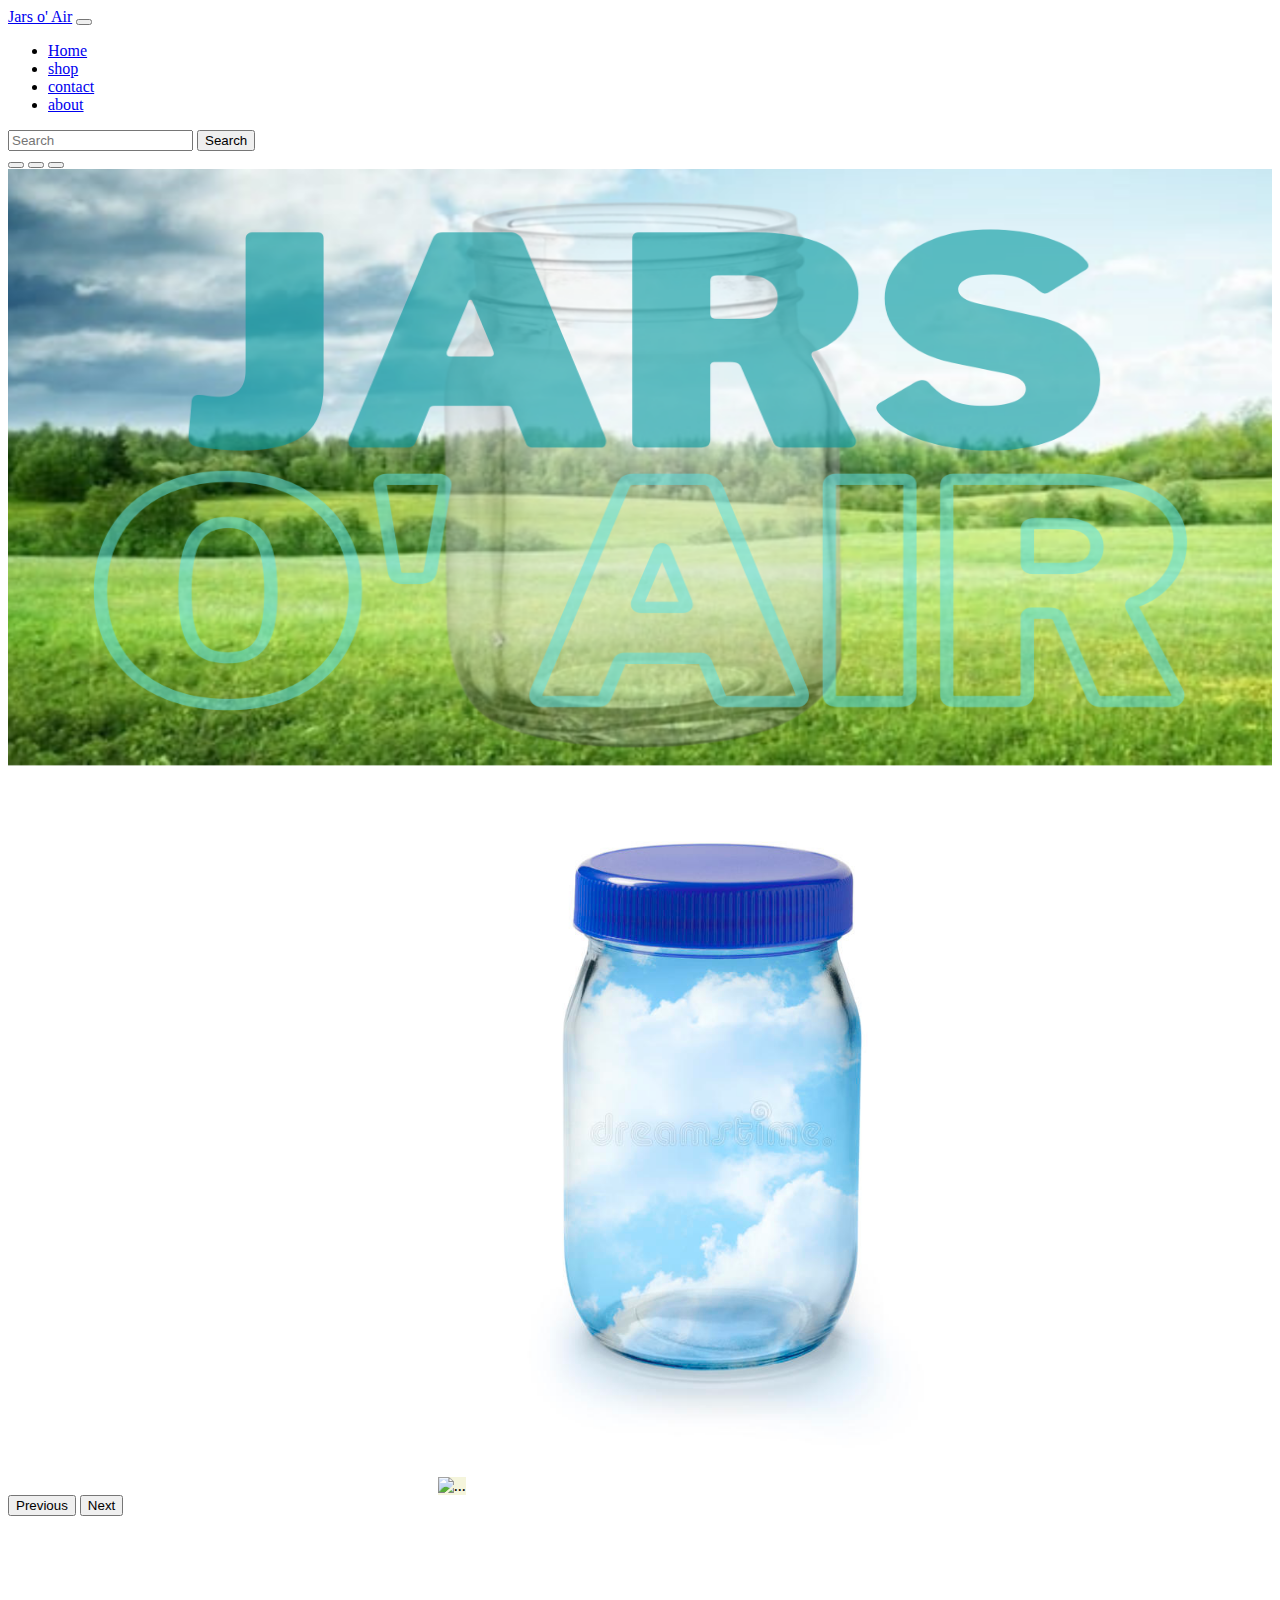
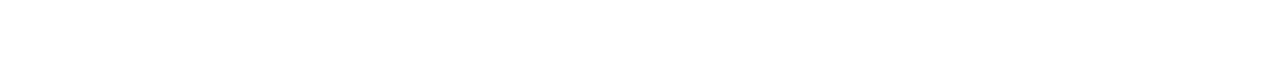
==== index.html @ 3f235563 "Rename boot.html to index.html" ====
<!doctype html>
<html lang="en">

<head>
  <!-- Required meta tags -->
  <meta charset="utf-8">
  <meta name="viewport" content="width=device-width, initial-scale=1">

  <!-- Bootstrap CSS -->
  <link href="https://cdn.jsdelivr.net/npm/bootstrap@5.0.2/dist/css/bootstrap.min.css" rel="stylesheet"
    integrity="sha384-EVSTQN3/azprG1Anm3QDgpJLIm9Nao0Yz1ztcQTwFspd3yD65VohhpuuCOmLASjC" crossorigin="anonymous">

  <title>Business Idea</title>
</head>

<style>
  
</style>


<body >
 



  <!-- Optional JavaScript; choose one of the two! -->

  <!-- Option 1: Bootstrap Bundle with Popper -->
  <script src="https://cdn.jsdelivr.net/npm/bootstrap@5.0.2/dist/js/bootstrap.bundle.min.js"
    integrity="sha384-MrcW6ZMFYlzcLA8Nl+NtUVF0sA7MsXsP1UyJoMp4YLEuNSfAP+JcXn/tWtIaxVXM"
    crossorigin="anonymous"></script>

  <!-- Option 2: Separate Popper and Bootstrap JS -->
  <!--
    <script src="https://cdn.jsdelivr.net/npm/@popperjs/core@2.9.2/dist/umd/popper.min.js" integrity="sha384-IQsoLXl5PILFhosVNubq5LC7Qb9DXgDA9i+tQ8Zj3iwWAwPtgFTxbJ8NT4GN1R8p" crossorigin="anonymous"></script>
    <script src="https://cdn.jsdelivr.net/npm/bootstrap@5.0.2/dist/js/bootstrap.min.js" integrity="sha384-cVKIPhGWiC2Al4u+LWgxfKTRIcfu0JTxR+EQDz/bgldoEyl4H0zUF0QKbrJ0EcQF" crossorigin="anonymous"></script>
    -->


    <nav class="navbar navbar-expand-lg navbar-light bg-info">
      <div class="container-fluid">
        <a class="navbar-brand" href="#">Jars o' Air</a>
        <button class="navbar-toggler" type="button" data-bs-toggle="collapse" data-bs-target="#navbarScroll" aria-controls="navbarScroll" aria-expanded="false" aria-label="Toggle navigation">
          <span class="navbar-toggler-icon"></span>
        </button>
        <div class="collapse navbar-collapse" id="navbarScroll">
          <ul class="navbar-nav me-auto my-2 my-lg-0 navbar-nav-scroll" style="--bs-scroll-height: 100px;">
            <li class="nav-item">
              <a class="nav-link active" aria-current="page" href="/boot.html">Home</a>
            </li>
            <li class="nav-item">
              <a class="nav-link" href="/notelocalstorage/shop.html">shop</a>
            </li>
            <li class="nav-item">
              <a class="nav-link" href="/notelocalstorage/contact.html">contact</a>
            </li>
            <li class="nav-item">
              <a class="nav-link" href="/about.html">about</a>
            </li>
            
          </ul>
          <form class="d-flex">
            <input class="form-control me-2" type="search" placeholder="Search" aria-label="Search">
            <button class="btn btn-outline-success" type="submit">Search</button>
          </form>
        </div>
      </div>
    </nav>
  
    
  <div id="carouselExampleIndicators" class="carousel " data-bs-ride="carousel">
    <div class="carousel-indicators ">
      <button type="button" data-bs-target="#carouselExampleIndicators" data-bs-slide-to="0" class="active" aria-current="true" aria-label="Slide 1"></button>
      <button type="button" data-bs-target="#carouselExampleIndicators" data-bs-slide-to="1" aria-label="Slide 2"></button>
      <button type="button" data-bs-target="#carouselExampleIndicators" data-bs-slide-to="2" aria-label="Slide 3"></button>
    </div>
    <div class="carousel-inner ">
      <div class="carousel-item active ">
        <img src="jars500.png" style="height:600px ; width: 100%;"  alt="...">
      </div>
      <div class="carousel-item">
        <img src="product advertisement.jpg" style="height:700px ; margin-left: 34%; " alt="...">
      </div>
      <div class="carousel-item">
        <img src="jar4.png" style="height:600px ;background: beige; margin-left: 34%;" alt="...">
      </div>
    </div>
    <button class="carousel-control-prev" type="button" data-bs-target="#carouselExampleIndicators" data-bs-slide="prev">
      <span class="carousel-control-prev-icon" aria-hidden="true"></span>
      <span class="visually-hidden">Previous</span>
    </button>
    <button class="carousel-control-next" type="button" data-bs-target="#carouselExampleIndicators" data-bs-slide="next">
      <span class="carousel-control-next-icon" aria-hidden="true"></span>
      <span class="visually-hidden">Next</span>
    </button>
  </div>

 
<br>
<br>
<br>
<br>
<br>
<br>
<br>
<br>


  <!-- <div class="container overflow-hidden">
    <div class="row gx-5">
      <div class="col">
       <div class="p-3 border bg-light">Custom column padding</div>
      </div>
      <div class="col">
        <div class="p-3 border bg-light">Custom column padding</div>
      </div>
    </div>
  </div> -->


<!-- <br>
<br>
<br>
<br>
<br>
<br>
<br>
<br>
<br>
<br>
<br>
<br>
<br>
<br>
<br>
<br>
<br>
<br>
<br>
<br>
<br>
<br>
<br>
<br>
<br>
<br>
<br>
<br>
<br>
<br>
<br>
<br>
<br>
<br>
<br>
<br>
<br>
<br>
<br>
<br>
<br>
<br>
<br>
<br>
<br>
<br>
<br>
<br>
<br>
<br>
<br>
<br>
<br>
<br>
hi -->
</body>

</html>
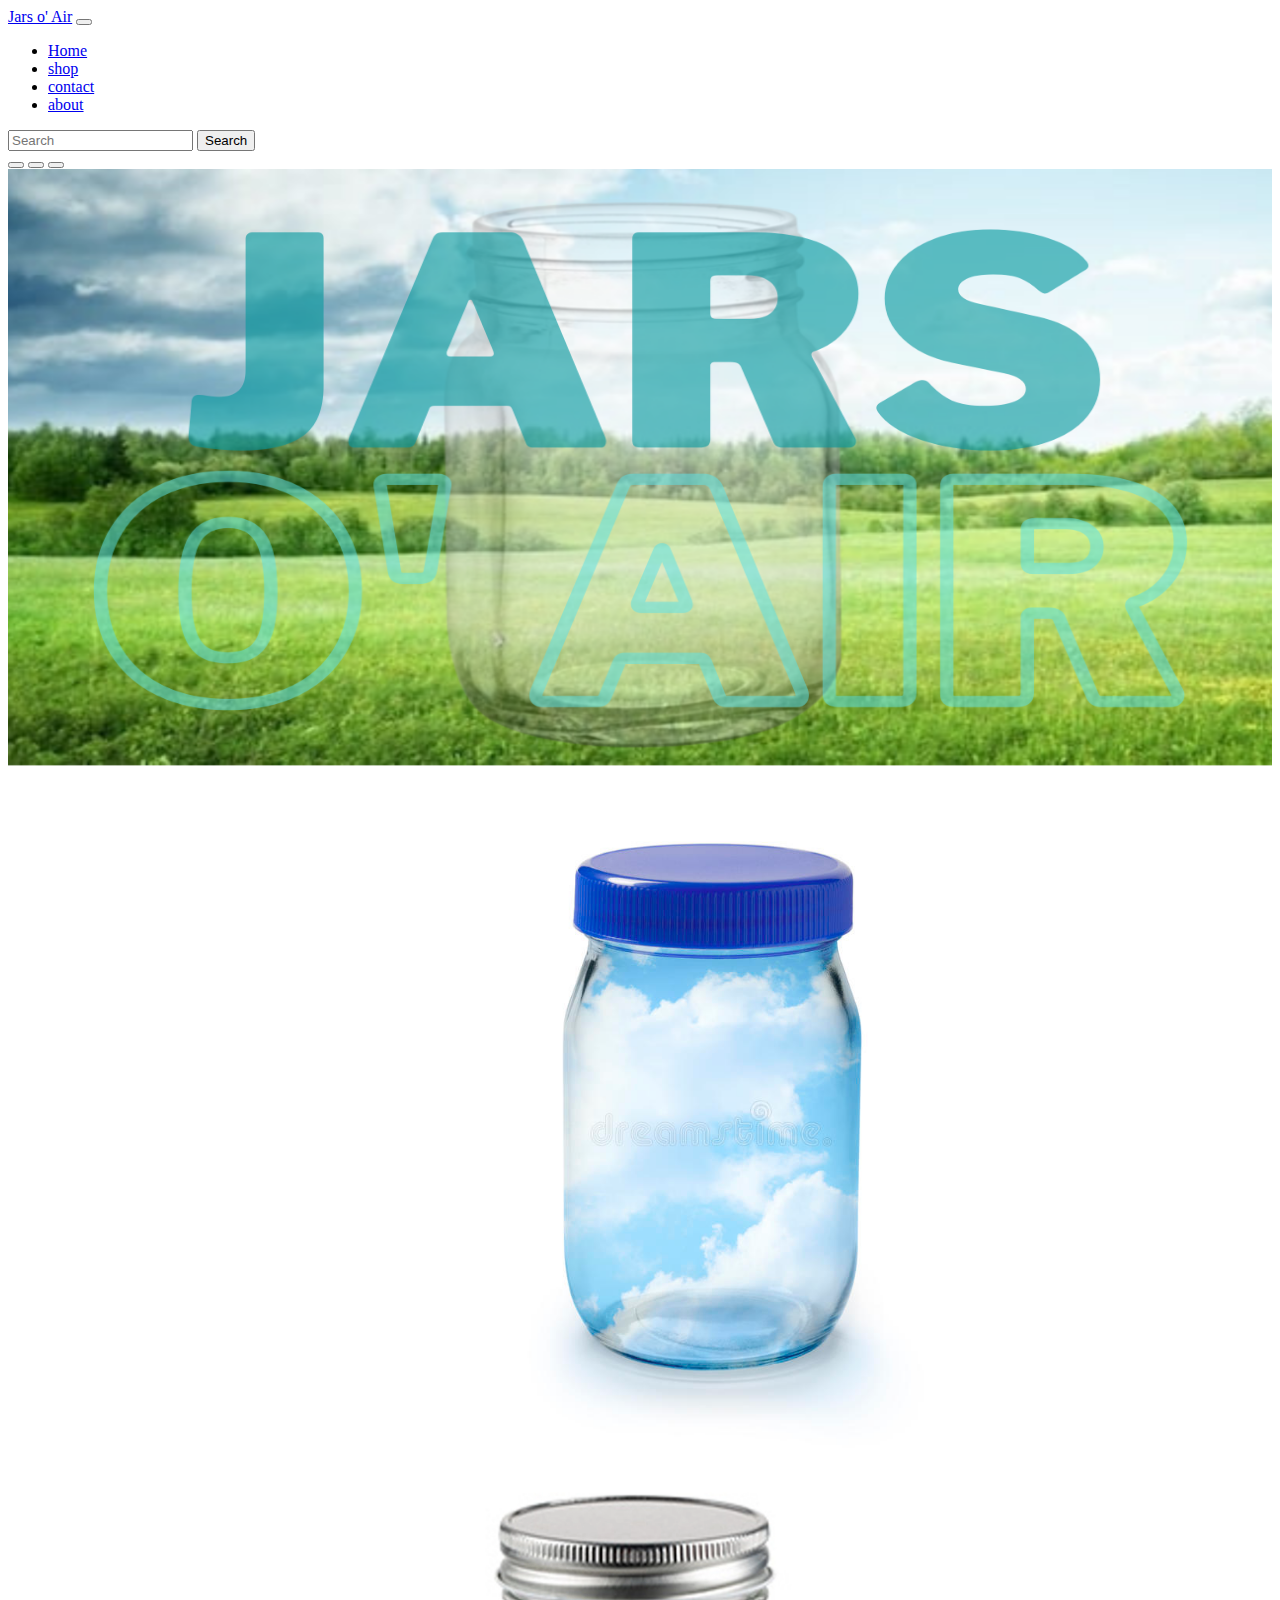
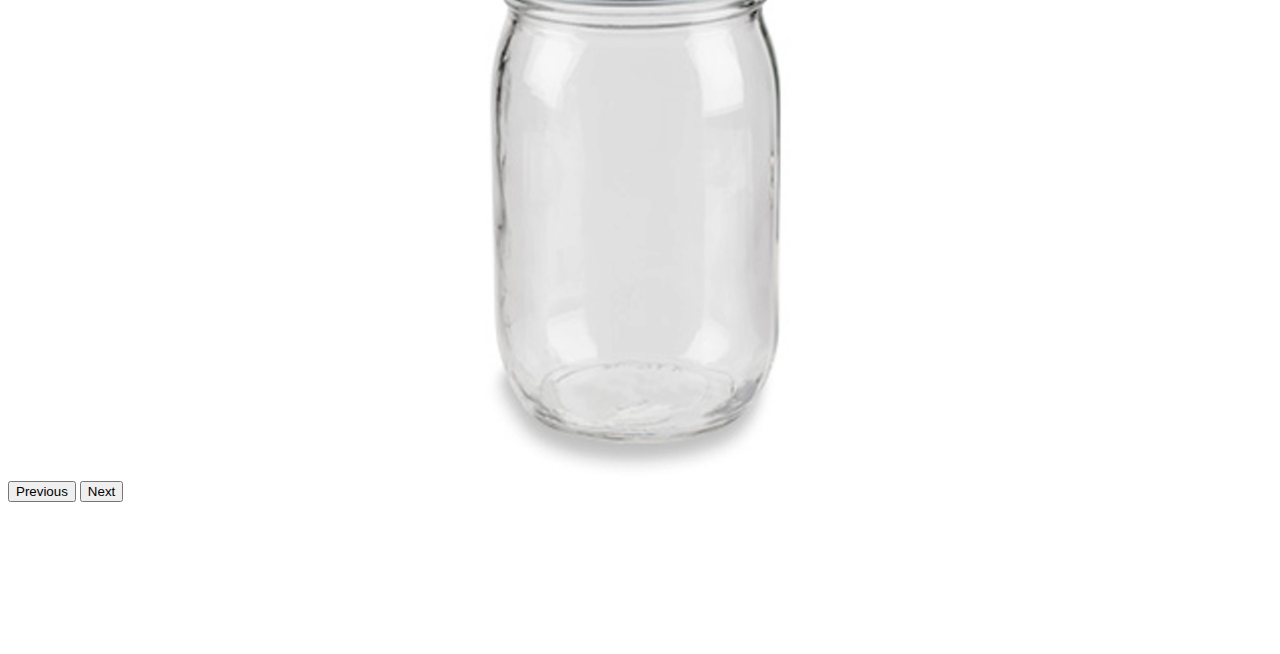
==== commit 7353cc6f: "Update index.html" ====
--- a/index.html
+++ b/index.html
@@ -49,13 +49,13 @@
               <a class="nav-link active" aria-current="page" href="/boot.html">Home</a>
             </li>
             <li class="nav-item">
-              <a class="nav-link" href="/notelocalstorage/shop.html">shop</a>
+              <a class="nav-link" href="shop.html">shop</a>
             </li>
             <li class="nav-item">
-              <a class="nav-link" href="/notelocalstorage/contact.html">contact</a>
+              <a class="nav-link" href="contact.html">contact</a>
             </li>
             <li class="nav-item">
-              <a class="nav-link" href="/about.html">about</a>
+              <a class="nav-link" href="about.html">about</a>
             </li>
             
           </ul>
